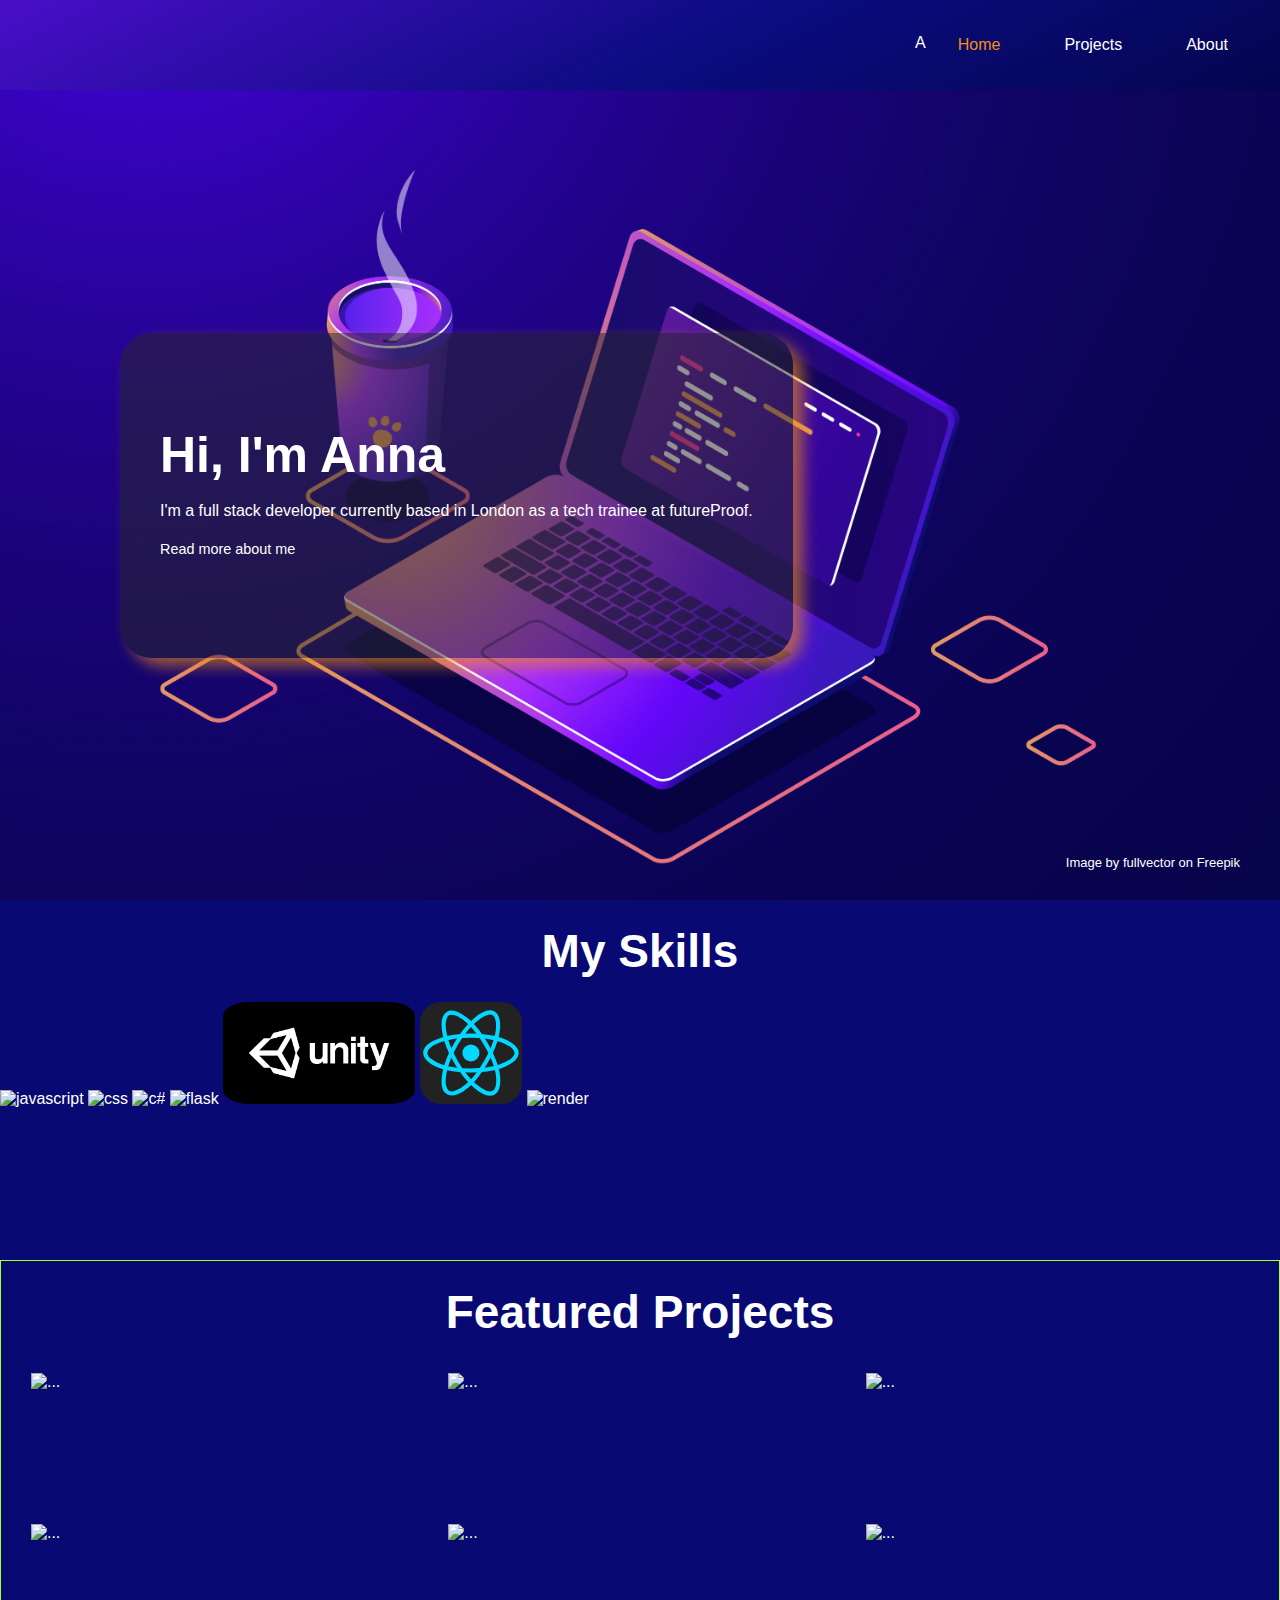
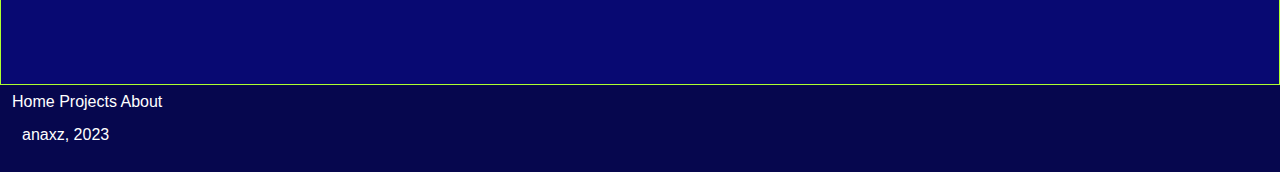
==== public/index.html @ 271eb1b7 "changing design - adding more css, icons and bootstrap" ====
<!DOCTYPE html>
<html lang="en">
<head>
  <meta charset="UTF-8">
  <meta http-equiv="X-UA-Compatible" content="IE=edge">
  <meta name="viewport" content="width=device-width, initial-scale=1.0">
  <link href="https://cdn.jsdelivr.net/npm/bootstrap@5.2.3/dist/css/bootstrap.min.css" rel="stylesheet" integrity="sha384-rbsA2VBKQhggwzxH7pPCaAqO46MgnOM80zW1RWuH61DGLwZJEdK2Kadq2F9CUG65" crossorigin="anonymous">
  <link rel="stylesheet" type="text/css" href="../css/style.css" >
  
  <script src="https://cdn.jsdelivr.net/npm/bootstrap@5.2.3/dist/js/bootstrap.bundle.min.js" integrity="sha384-kenU1KFdBIe4zVF0s0G1M5b4hcpxyD9F7jL+jjXkk+Q2h455rYXK/7HAuoJl+0I4" crossorigin="anonymous" defer></script>
  <script src="https://kit.fontawesome.com/2e7cc13e52.js" crossorigin="anonymous"></script>
  <title>Anna's Portfolio</title>
</head>
<body>
  <header>
    <!-- <nav> -->
      <p>A</p>
      <ul id="navbar">
        <li><a href="#" class="active">Home</a></li>
        <li><a href="#">Projects</a></li>
        <li><a href="#">About</a></li>
        
      </ul>      
    <!-- </nav> -->
  </header>

  <section id="hero-section">
    <div id="hero-content">
      <h1>Hi, I'm Anna</h1>
      <p>I'm a full stack developer currently based in London as a tech trainee at futureProof.</p>
      <a id="read-more" href="#">Read more about me</a>
      <div id="social-icon">
        <a href="https://github.com/anaxz"><i class="fa-brands fa-github"></i></a>
        <a href="#"><i class="fa-regular fa-address-book"></i></a>

      </div>
      <a id="hero-img-ref" href="https://www.freepik.com/free-vector/laptop-with-program-code-isometric-icon-software-development-programming-applications-dark-neon_4102879.htm">Image by fullvector on Freepik</a>
    </div>
  </section>

  <section id="skills-section">
    <h2>My Skills</h2>

    <ul>
      <img src="" alt="javascript">
      <img src="" alt="css">
      <img src="" alt="c#">
      <img src="" alt="flask">
      <img id="unity-logo" src="../assets/img/unity-logo.png" alt="Unity Logo">
      <img id="react-logo" src="../assets/img/react-logo.svg" alt="">
      <img src="" alt="render">
    </ul>
    
    <!-- find and list icons; if not much, no point having slider -->
  </section>

  <section id="projects-section">
    <h2>Featured Projects</h2>

    <div id="projects-container">
      <div class="card">
        <img src="https://source.unsplash.com/HkTMcmlMOUQ" class="card-img" alt="...">
        <div class="card-img-overlay">
          <h5 class="card-title">Smart Cart</h5>
          <p class="desc">This is a wider card with supporting text below as a natural lead-in to additional content. This content is a little bit longer.</p>
        </div>
      </div>

      <div class="card">
        <img src="https://source.unsplash.com/HkTMcmlMOUQ" class="card-img" alt="...">
        <div class="card-img-overlay">
          <h5 class="card-title">Trivia Game</h5>
          <p class="desc">This is a wider card with supporting text below as a natural lead-in to additional content. This content is a little bit longer.</p>
        </div>
      </div>

      <div class="card">
        <img src="https://source.unsplash.com/HkTMcmlMOUQ" class="card-img" alt="...">
        <div class="card-img-overlay">
          <h5 class="card-title">trackIT</h5>
          <p class="desc">This is a wider card with supporting text below as a natural lead-in to additional content. This content is a little bit longer.</p>
        </div>
      </div>

      <div class="card">
        <img src="https://source.unsplash.com/HkTMcmlMOUQ" class="card-img" alt="...">
        <div class="card-img-overlay">
          <h5 class="card-title">Repo Tracker</h5>
          <p class="desc">This is a wider card with supporting text below as a natural lead-in to additional content. This content is a little bit longer.</p>
        </div>
      </div>

      <div class="card">
        <img src="https://source.unsplash.com/HkTMcmlMOUQ" class="card-img" alt="...">
        <div class="card-img-overlay">
          <h5 class="card-title">Music App</h5>
          <p class="desc">This is a wider card with supporting text below as a natural lead-in to additional content. This content is a little bit longer.</p>
        </div>
      </div>

      <div class="card">
        <img src="https://source.unsplash.com/HkTMcmlMOUQ" class="card-img" alt="...">
        <div class="card-img-overlay">
          <h5 class="card-title">Rabbit & Cheetah</h5>
          <p class="desc">This is a wider card with supporting text below as a natural lead-in to additional content. This content is a little bit longer.</p>
        </div>
      </div>

    </div>
  </section>

  <footer>
    <!-- <div class="row"> -->
      <a href="#">Home</a>
      <a href="#">Projects</a>
      <a href="#">About</a>
    <!-- </div> -->
    <p><i id="copyright" class="fa-regular fa-copyright"></i>anaxz, 2023</p> 
  </footer>
</body>
</html>
---- css/style.css ----
* {
  margin: 0;
  padding: 0;
  /* bootstrap - helps prevent clash with other websites */
  box-sizing: border-box; 
  font-family: Verdana, Geneva, Tahoma, sans-serif;
  color: white;
}

html {
  scroll-behavior: smooth;
}

/*----------------Global Styles----------------*/

h1 {
  font-size: 50px;
  line-height: 64px;
}

h2 {
  font-size: 46px;
  line-height: 54px;
}

h3 {
  font-size: 42px;
  line-height: 44px;
}

h4 {
  font-size: 38px;
  line-height: 34px;
}

h5 {
  font-size: 34px;
  line-height: 24px;
}

p {
  font-size: 16px;
  margin: 15px 0 20px 0;
}

a {
  text-decoration: none;
  color: white;
  transition: 0.2s ease; /* to ease hover color animation */
  -webkit-transition: 0.2s ease;
  -moz-transition: 0.2s ease;
}

a:hover {
  color: rgb(240, 144, 20);
}

.section-p1 {
  padding: 40px 80px;
}

.section-m1 {
  margin: 40px 0;
}


/*-----------navbar----------*/

header {
  display: flex;
  align-items: center;
  justify-content: flex-end;
  /* background-color: #080972; */
  /* background: rgb(240,144,20); */
  /* background: linear-gradient(128deg, rgba(240,144,20,1) 0%, rgba(121,22,191,1) 22%, rgba(8,9,114,1) 67%, rgba(2,3,57,1) 100%); */
  
  background: rgb(73,14,200);
  background: linear-gradient(153deg, rgba(73,14,200,1) 0%, rgba(11,12,128,1) 55%, rgba(4,5,79,1) 100%);

  width: 100%;
  height: 10vh;
  /* box-shadow: 0 5px 15px rgba(0, 0, 0, 0.2);
  z-index: 999;
  position: sticky;
  top: 0;
  left: 0; */
}

#navbar {
  display: flex;
  margin-right: 20px;
}

#navbar li {
  list-style: none;
  padding: 0 20px;
  /* position: relative; */
}

#navbar li a { 
  margin: 0 12px;
  font-weight: 540;
}

#navbar li a:hover,
#navbar li a.active {
  /* color: #0ce6d7; */
  /* color: rgb(168, 46, 250); */
  color: rgb(240, 144, 20);
}

/*-----------hero-section----------*/

#hero-section {
  width: 100%;
  height: 90vh;
  background-image: url('../assets/img/laptop-cover.jpg');
  background-repeat: no-repeat;
  background-size: cover;
  background-position: center top;
  
  /* text */
  padding: 0 80px;
  display: flex;
  flex-direction: column;
  align-items: flex-start;
  justify-content: center;
}

#hero-section #hero-content {
  background-color: rgba(41, 41, 41, 0.507);
  min-width: 50%;
  border-radius: 2rem;
  margin: 0 40px;
  padding: 90px 40px;
  box-shadow: 10px 8px 15px rgba(240, 145, 20, 0.616);
}

#hero-content #read-more {
  font-size: 0.9em;
}

#social-icon {
  font-size: 1.5em;
  margin: 10px 6px;
}

#hero-img-ref {
  position: absolute;
  bottom: 30px;
  right: 40px;
  font-size: small;
}

#hero-img-ref:hover {
  color: rgb(240, 144, 20);
}

/*-----------skills-section----------*/

#skills-section {
  /* border: 1px solid blue; */
  background-color: #080972;
  width: 100%;
  height: 40vh;
}

/* #skills-section ul li {
  color: white;
} */

#skills-section h2 {
  text-align: center;
  padding: 24px 0;
}

#unity-logo {
  width: 15%;
  height: 18%;
  background: black;
  /* border: 1px solid white; */
  border-radius: 14%;
}

#react-logo {
  width: 8%;
  height: 8%;
  border-radius: 20%;
}

/*-----------projects-section----------*/

#projects-section {
  border: 1px solid greenyellow;
  background-color: #080972;
}

#projects-section h2 {
  text-align: center;
  padding: 24px 0;
}

#projects-container {
  display: flex;
  flex-wrap: wrap;
  justify-content: space-evenly;
  margin-bottom: 1.2rem;
}

/*-----proj image and overlay-----*/

.card {
  width: 30%;
  height: 28%;
  /* border: 1px red solid; */
  margin: 10px 4px;
}

.card h5 {
  text-align: center;
}

.card-img-overlay {
  opacity: 0;
  background: rgba(0, 0, 0, 0.507);
  overflow: hidden;
  cursor: pointer;
  -webkit-transition: all 0.3s ease-in-out 0s;
  -moz-transition: all 0.3s ease-in-out 0s;
  transition: all 0.3s ease-in-out 0s;
}

.card-img-overlay:hover {
  opacity: 1;
}

/*-----------footer-section----------*/

footer {
  background-color: #06074e;
  padding: 8px 12px;
}

footer div {
  border: 1px dotted pink;
  display: flex;
  flex-direction: row;
}

footer div a {
  margin: 10px 20px;
}

#copyright {
  margin-right: 10px;
}
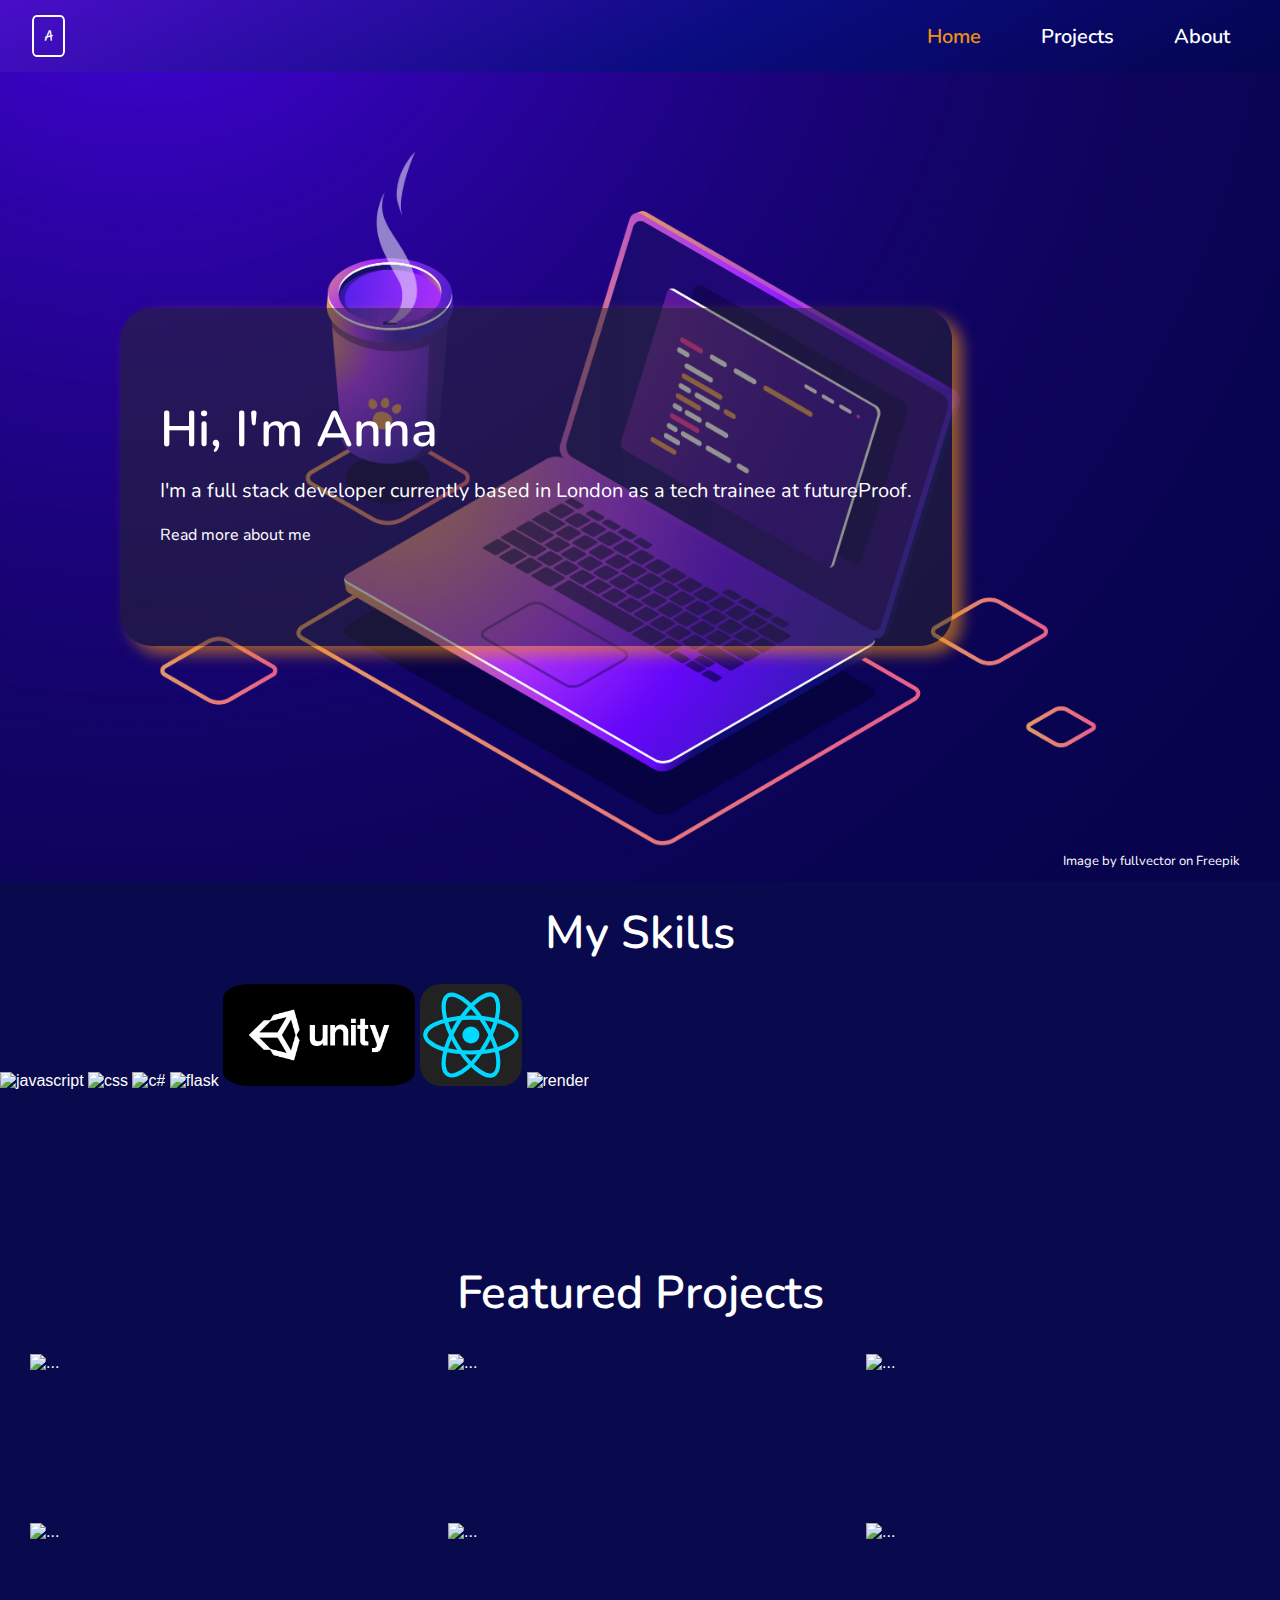
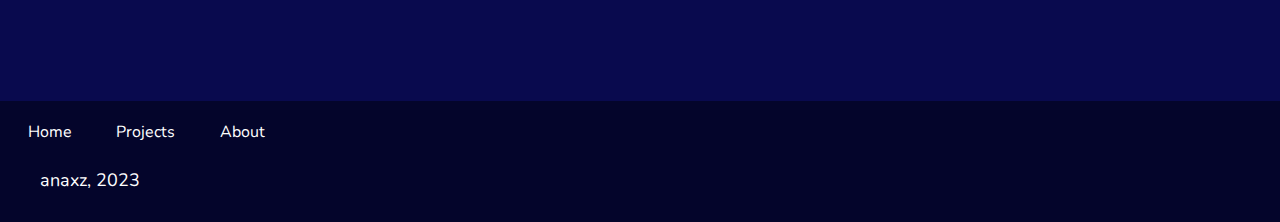
==== commit 812c9034: "change font styles in css and edit navbar" ====
--- a/public/index.html
+++ b/public/index.html
@@ -13,8 +13,8 @@
 </head>
 <body>
   <header>
+    <a id="brand" href="#" >A</a>
     <!-- <nav> -->
-      <p>A</p>
       <ul id="navbar">
         <li><a href="#" class="active">Home</a></li>
         <li><a href="#">Projects</a></li>
@@ -110,11 +110,11 @@
   </section>
 
   <footer>
-    <!-- <div class="row"> -->
+    <div id="footer-content">
       <a href="#">Home</a>
       <a href="#">Projects</a>
       <a href="#">About</a>
-    <!-- </div> -->
+    </div>
     <p><i id="copyright" class="fa-regular fa-copyright"></i>anaxz, 2023</p> 
   </footer>
 </body>
--- a/css/style.css
+++ b/css/style.css
@@ -1,3 +1,43 @@
+/*----------------Custom Fonts----------------*/
+
+@font-face {
+	font-family: Kalam;
+	src: url('../assets/font/Kalam/Kalam-Light.ttf');
+	font-weight: 300;
+}
+
+@font-face {
+	font-family: Kalam;
+	src: url('../assets/font/Kalam/Kalam-Regular.ttf');
+	font-weight: 400;
+}
+
+@font-face {
+	font-family: Kalam;
+	src: url('../assets/font/Kalam/Kalam-Bold.ttf');
+	font-weight: 700;
+}
+
+@font-face {
+	font-family: Nunito;
+	src: url('../assets/font/Nunito/Nunito-Light.ttf');
+	font-weight: 300;
+}
+
+@font-face {
+	font-family: Nunito;
+	src: url('../assets/font/Nunito/Nunito-Regular.ttf');
+	font-weight: 400;
+}
+
+@font-face {
+	font-family: Nunito;
+	src: url('../assets/font/Nunito/Nunito-SemiBold.ttf');
+	font-weight: 600;
+}
+
+/*----------------Global Styles----------------*/
+
 * {
   margin: 0;
   padding: 0;
@@ -11,39 +51,55 @@
   scroll-behavior: smooth;
 }
 
-/*----------------Global Styles----------------*/
+body {
+  overflow-x: hidden;
+}
 
 h1 {
+  font-family: 'Nunito', sans-serif;
+  font-weight: 600;
   font-size: 50px;
   line-height: 64px;
 }
 
 h2 {
+  font-family: 'Nunito', sans-serif;
+  font-weight: 600;
   font-size: 46px;
   line-height: 54px;
 }
 
 h3 {
+  font-family: 'Nunito', sans-serif;
+  font-weight: 600;
   font-size: 42px;
   line-height: 44px;
 }
 
 h4 {
+  font-family: 'Nunito', sans-serif;
+  font-weight: 400;
   font-size: 38px;
   line-height: 34px;
 }
 
 h5 {
+  font-family: 'Nunito', sans-serif;
+  font-weight: 300;
   font-size: 34px;
   line-height: 24px;
 }
 
 p {
-  font-size: 16px;
+  font-family: 'Nunito', sans-serif;
+  font-weight: 400;
+  font-size: 18px;
   margin: 15px 0 20px 0;
 }
 
 a {
+  font-family: 'Nunito', sans-serif;
+  font-weight: 400;
   text-decoration: none;
   color: white;
   transition: 0.2s ease; /* to ease hover color animation */
@@ -69,7 +125,7 @@
 header {
   display: flex;
   align-items: center;
-  justify-content: flex-end;
+  justify-content: space-between;
   /* background-color: #080972; */
   /* background: rgb(240,144,20); */
   /* background: linear-gradient(128deg, rgba(240,144,20,1) 0%, rgba(121,22,191,1) 22%, rgba(8,9,114,1) 67%, rgba(2,3,57,1) 100%); */
@@ -78,7 +134,7 @@
   background: linear-gradient(153deg, rgba(73,14,200,1) 0%, rgba(11,12,128,1) 55%, rgba(4,5,79,1) 100%);
 
   width: 100%;
-  height: 10vh;
+  height: 8vh;
   /* box-shadow: 0 5px 15px rgba(0, 0, 0, 0.2);
   z-index: 999;
   position: sticky;
@@ -86,19 +142,34 @@
   left: 0; */
 }
 
+#brand {
+  font-family: 'Kalam', cursive;
+  font-weight: 400;
+  border: 2px solid white;
+  border-radius: 14%;
+  margin: 2rem;
+  padding: 0.4rem 0.6rem;
+}
+
+#brand:hover {
+  border-color: rgb(240, 144, 20);
+  color: rgb(240, 144, 20);
+}
+
 #navbar {
   display: flex;
-  margin-right: 20px;
+  margin: 100px 20px;
 }
 
 #navbar li {
   list-style: none;
-  padding: 0 20px;
+  padding: 0px 18px;
   /* position: relative; */
 }
 
 #navbar li a { 
   margin: 0 12px;
+  font-size: 20px;
   font-weight: 540;
 }
 
@@ -136,8 +207,12 @@
   box-shadow: 10px 8px 15px rgba(240, 145, 20, 0.616);
 }
 
+#hero-section #hero-content p {
+  font-size: 20px;
+}
+
 #hero-content #read-more {
-  font-size: 0.9em;
+  font-size: 1em;
 }
 
 #social-icon {
@@ -159,8 +234,13 @@
 /*-----------skills-section----------*/
 
 #skills-section {
-  /* border: 1px solid blue; */
-  background-color: #080972;
+  /* background-image: url('https://img.freepik.com/free-vector/mobile-application-testing-connection-two-pieces-puzzle-ux-ui-design-development-concept_39422-975.jpg?w=900&t=st=1676477372~exp=1676477972~hmac=f216c0ba341251ad113daf08dca655cf9af8b9a3b9c8752225826c22865573db');
+  background-repeat: no-repeat;
+  background-size: cover;
+  background-position: center; */
+
+  /* background-color: #080972; */
+  background-color: #090a4e;
   width: 100%;
   height: 40vh;
 }
@@ -191,8 +271,7 @@
 /*-----------projects-section----------*/
 
 #projects-section {
-  border: 1px solid greenyellow;
-  background-color: #080972;
+  background-color: #090a4e;
 }
 
 #projects-section h2 {
@@ -204,7 +283,7 @@
   display: flex;
   flex-wrap: wrap;
   justify-content: space-evenly;
-  margin-bottom: 1.2rem;
+  padding-bottom: 1.2rem;
 }
 
 /*-----proj image and overlay-----*/
@@ -237,18 +316,22 @@
 /*-----------footer-section----------*/
 
 footer {
-  background-color: #06074e;
-  padding: 8px 12px;
-}
-
-footer div {
-  border: 1px dotted pink;
-  display: flex;
-  flex-direction: row;
-}
-
-footer div a {
-  margin: 10px 20px;
+  background-color: #04052b;
+  /* border: 1px solid pink; */
+  padding: 10px 4px;
+}
+
+#footer-content {
+  /* border: 1px solid green; */
+  padding: 10px 4px;
+}
+
+#footer-content a {
+  padding: 0px 20px;
+}
+
+footer p {
+  padding: 0 26px;
 }
 
 #copyright {
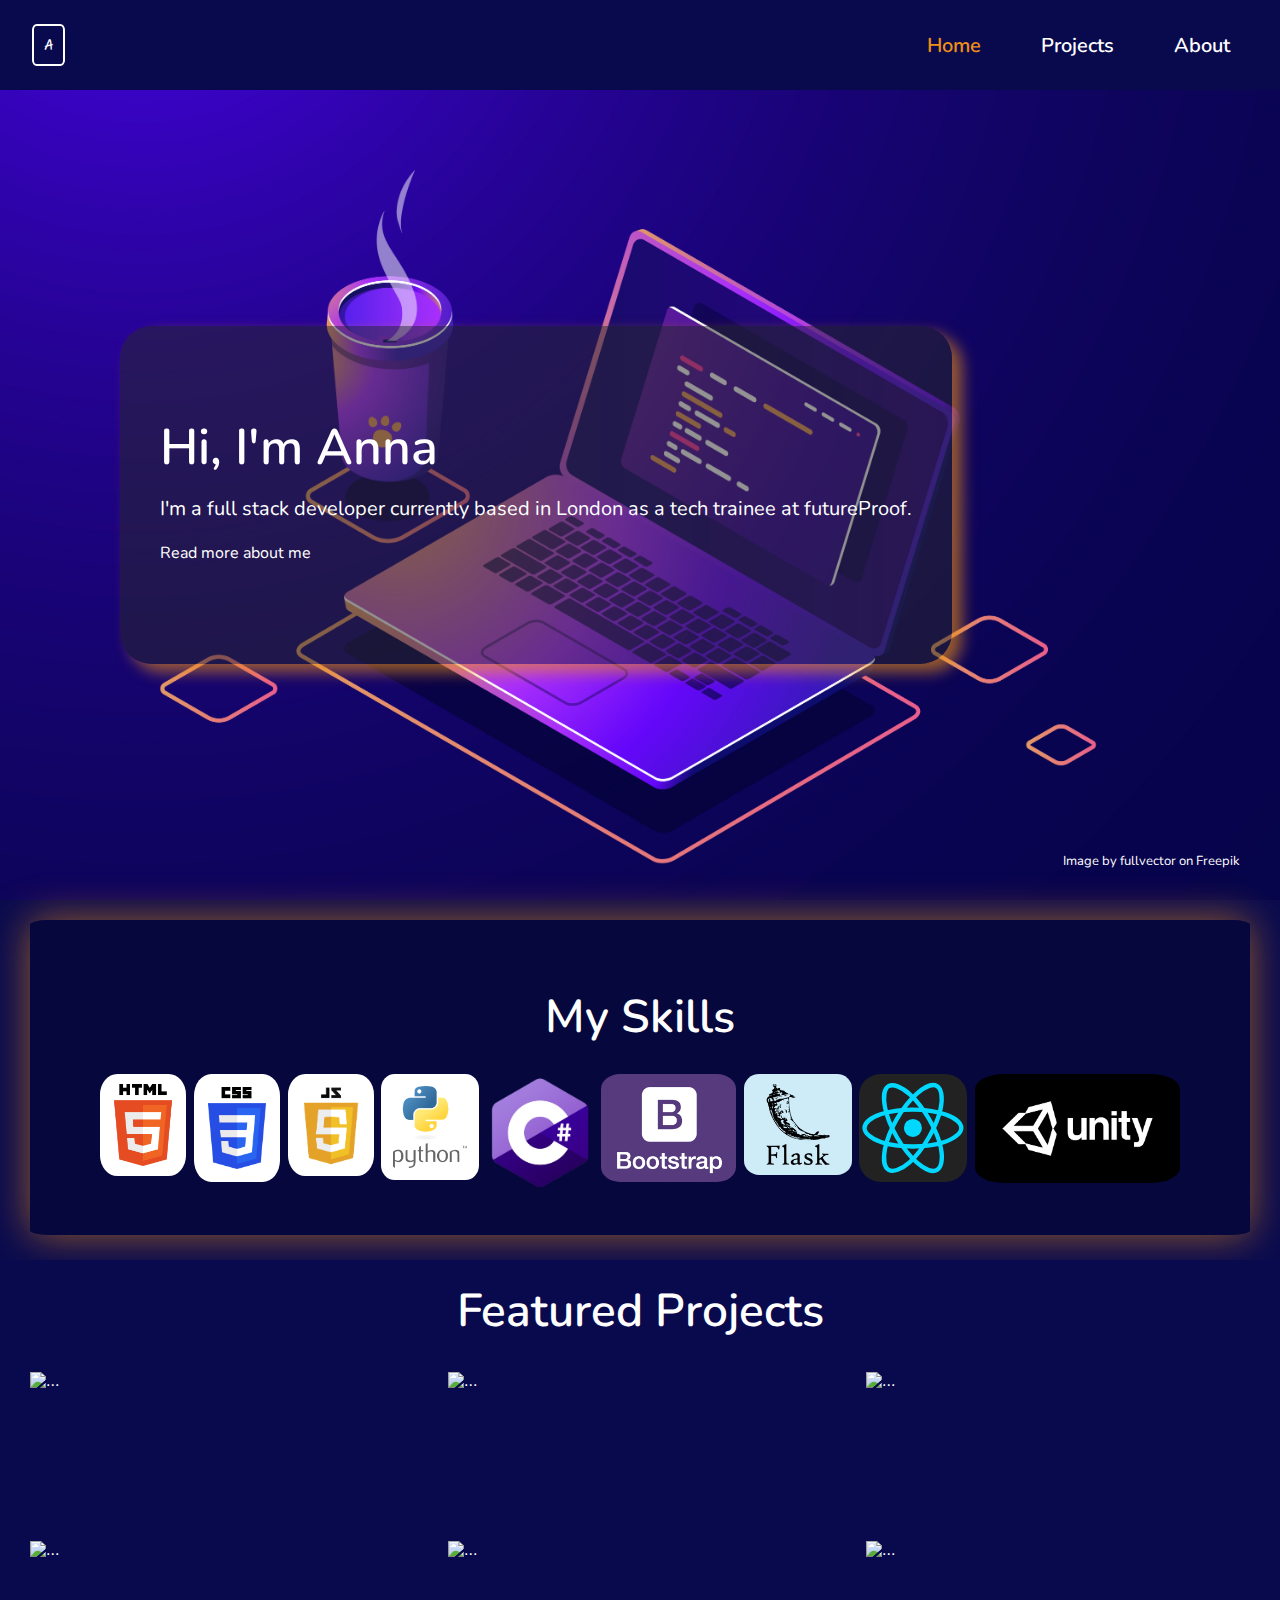
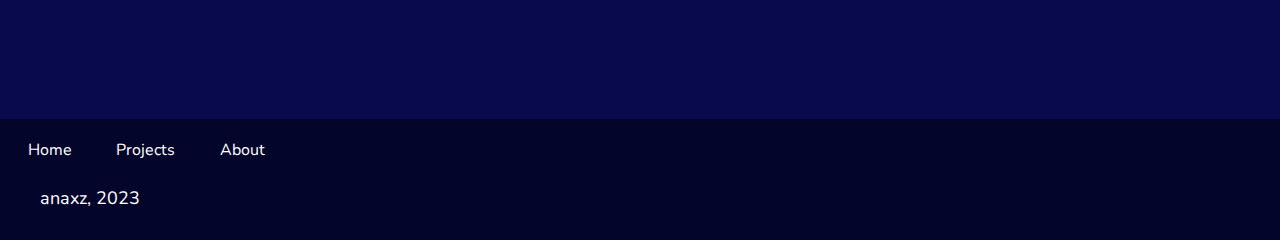
==== commit 47c5df35: "add skills and fixed hover bug" ====
--- a/public/index.html
+++ b/public/index.html
@@ -39,19 +39,21 @@
   </section>
 
   <section id="skills-section">
-    <h2>My Skills</h2>
+    <div id="skills-content">
+      <h2>My Skills</h2>
 
-    <ul>
-      <img src="" alt="javascript">
-      <img src="" alt="css">
-      <img src="" alt="c#">
-      <img src="" alt="flask">
-      <img id="unity-logo" src="../assets/img/unity-logo.png" alt="Unity Logo">
-      <img id="react-logo" src="../assets/img/react-logo.svg" alt="">
-      <img src="" alt="render">
-    </ul>
-    
-    <!-- find and list icons; if not much, no point having slider -->
+      <ul id="logo-container">
+        <img id="html-logo" class="skill" src="../assets/img/html5-logo.png" alt="html5">
+        <img id="css-logo" class="skill" src="../assets/img/css-logo.png" alt="css">
+        <img id="js-logo" class="skill" src="../assets/img/javascript-logo.png" alt="javascript">
+        <img id="python-logo" class="skill" src="../assets/img/python-logo.png" alt="Python">
+        <img id="c-sharp-logo" class="skill" src="../assets/img/c-sharp-logo.png" alt="c#">
+        <img id="bootstrap-logo" class="skill" src="../assets/img/bootstrap-logo.png" alt="bootstrap">
+        <img id="flask-logo" class="skill" src="../assets/img/flask-logo.png" alt="flask">
+        <img id="react-logo" class="skill" src="../assets/img/react-logo.svg" alt="React">
+        <img id="unity-logo" class="skill" src="../assets/img/unity-logo.png" alt="Unity Logo">
+      </ul>
+    </div>
   </section>
 
   <section id="projects-section">
--- a/css/style.css
+++ b/css/style.css
@@ -126,15 +126,13 @@
   display: flex;
   align-items: center;
   justify-content: space-between;
-  /* background-color: #080972; */
-  /* background: rgb(240,144,20); */
-  /* background: linear-gradient(128deg, rgba(240,144,20,1) 0%, rgba(121,22,191,1) 22%, rgba(8,9,114,1) 67%, rgba(2,3,57,1) 100%); */
-  
-  background: rgb(73,14,200);
-  background: linear-gradient(153deg, rgba(73,14,200,1) 0%, rgba(11,12,128,1) 55%, rgba(4,5,79,1) 100%);
+  background-color: #090a4e;
+    
+  /* background: rgb(73,14,200);
+  background: linear-gradient(153deg, rgba(73,14,200,1) 0%, rgba(11,12,128,1) 55%, rgba(4,5,79,1) 100%); */
 
   width: 100%;
-  height: 8vh;
+  height: 10vh;
   /* box-shadow: 0 5px 15px rgba(0, 0, 0, 0.2);
   z-index: 999;
   position: sticky;
@@ -220,6 +218,10 @@
   margin: 10px 6px;
 }
 
+#social-icon a i:hover {
+  color: rgb(240, 144, 20);
+}
+
 #hero-img-ref {
   position: absolute;
   bottom: 30px;
@@ -234,37 +236,91 @@
 /*-----------skills-section----------*/
 
 #skills-section {
-  /* background-image: url('https://img.freepik.com/free-vector/mobile-application-testing-connection-two-pieces-puzzle-ux-ui-design-development-concept_39422-975.jpg?w=900&t=st=1676477372~exp=1676477972~hmac=f216c0ba341251ad113daf08dca655cf9af8b9a3b9c8752225826c22865573db');
-  background-repeat: no-repeat;
-  background-size: cover;
-  background-position: center; */
-
-  /* background-color: #080972; */
+  /* border: 1px solid; */
   background-color: #090a4e;
   width: 100%;
   height: 40vh;
-}
-
-/* #skills-section ul li {
-  color: white;
-} */
+  padding: 20px 0px;
+}
+
+#skills-content {
+  /* border: 1px solid; */
+  background-color: rgba(4, 7, 31, 0.336);
+  border-radius: 1.5%;
+  height: 35vh;
+  margin: 0px 30px;
+  padding: 70px;
+  box-shadow: 0px 0px 40px rgba(240, 145, 20, 0.616);
+}
 
 #skills-section h2 {
   text-align: center;
-  padding: 24px 0;
-}
-
-#unity-logo {
-  width: 15%;
-  height: 18%;
-  background: black;
-  /* border: 1px solid white; */
-  border-radius: 14%;
-}
-
-#react-logo {
+  padding-bottom: 30px;
+}
+
+#logo-container {
+  display: flex;
+  justify-content: space-between;
+}
+
+.skill {
+  display: flex;
+  flex-wrap: wrap;
+}
+
+#html-logo, #js-logo {
   width: 8%;
   height: 8%;
+  background-color: white;
+  border-radius: 20%;
+  padding: 10px 2px;
+}
+
+#css-logo {
+  width: 8%;
+  height: 1%;
+  background-color: white;
+  border-radius: 20%;
+  padding: 13px 14px;
+}
+
+#python-logo {
+  background-color: white;
+  border-radius: 14%;
+  width: 9%;
+  height: 9%;
+  padding: 12px 12px;
+}
+
+#c-sharp-logo {
+  width: 10%;
+  height: 10%;
+}
+
+#bootstrap-logo {
+  width: 12.5%;
+  height: 12.5%;
+  border-radius: 14%;
+}
+
+#flask-logo {
+  width: 10%;
+  height: 10%;
+  background-color: rgb(206, 235, 248);
+  border-radius: 14%;
+  padding: 10px 0;
+}
+
+#unity-logo {
+  width: 19%;
+  height: 20%;
+  background: black;
+  border-radius: 14%;
+}
+
+#react-logo {
+  width: 10%;
+  height: 10%;
   border-radius: 20%;
 }
 
@@ -317,7 +373,7 @@
 
 footer {
   background-color: #04052b;
-  /* border: 1px solid pink; */
+  /* border-top: 1px solid white; */
   padding: 10px 4px;
 }
 
